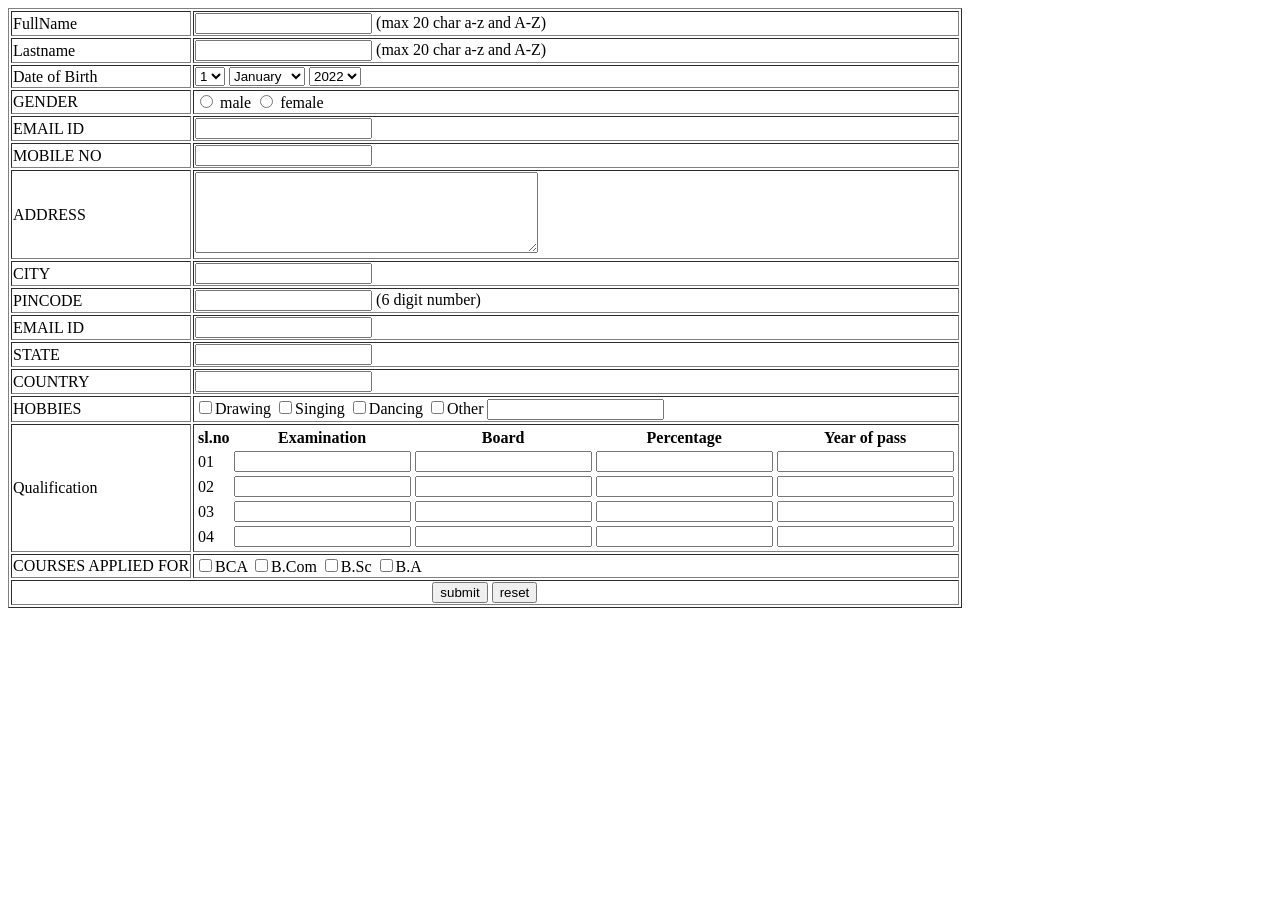
==== class3/7.html @ 00cfa5e0 "Daily update" ====
<!DOCTYPE html>
<html>
<head>
    <title>Registration Form</title>
</head>
<body>
    <form>
        <table border="1">
            <tr>
                <td>FullName</td>
                <td><input type="text" maxlength="20" pattern="[A-Za-z]{1,20}" /> (max 20 char a-z and A-Z)</td>
            </tr>
            <tr>
                <td>Lastname</td>
                <td><input type="text" maxlength="20" pattern="[A-Za-z]{1,20}" /> (max 20 char a-z and A-Z)</td>
            </tr>
            <tr>
                <td>Date of Birth</td>
                <td>
                    <select>
                        <option>1</option>
                        <option>2</option>
                        <!-- Add up to 31 -->
                    </select>
                    <select>
                        <option>January</option>
                        <option>February</option>
                        <!-- Add all months -->
                    </select>
                    <select>
                        <option>2022</option>
                        <!-- Add other years if needed -->
                    </select>
                </td>
            </tr>
            <tr>
                <td>GENDER</td>
                <td>
                    <input type="radio" name="gender" value="male" /> male
                    <input type="radio" name="gender" value="female" /> female
                </td>
            </tr>
            <tr>
                <td>EMAIL ID</td>
                <td><input type="email" /></td>
            </tr>
            <tr>
                <td>MOBILE NO</td>
                <td><input type="tel" /></td>
            </tr>
            <tr>
                <td>ADDRESS</td>
                <td><textarea rows="5" cols="40"></textarea></td>
            </tr>
            <tr>
                <td>CITY</td>
                <td><input type="text" /></td>
            </tr>
            <tr>
                <td>PINCODE</td>
                <td><input type="text" maxlength="6" pattern="\d{6}" /> (6 digit number)</td>
            </tr>
            <tr>
                <td>EMAIL ID</td>
                <td><input type="email" /></td>
            </tr>
            <tr>
                <td>STATE</td>
                <td><input type="text" /></td>
            </tr>
            <tr>
                <td>COUNTRY</td>
                <td><input type="text" /></td>
            </tr>
            <tr>
                <td>HOBBIES</td>
                <td>
                    <input type="checkbox" />Drawing
                    <input type="checkbox" />Singing
                    <input type="checkbox" />Dancing
                    <input type="checkbox" />Other <input type="text" />
                </td>
            </tr>
            <tr>
                <td>Qualification</td>
                <td>
                    <table>
                        <tr>
                            <th>sl.no</th>
                            <th>Examination</th>
                            <th>Board</th>
                            <th>Percentage</th>
                            <th>Year of pass</th>
                        </tr>
                        <tr>
                            <td>01</td><td><input type="text" /></td><td><input type="text" /></td><td><input type="text" /></td><td><input type="text" /></td>
                        </tr>
                        <tr>
                            <td>02</td><td><input type="text" /></td><td><input type="text" /></td><td><input type="text" /></td><td><input type="text" /></td>
                        </tr>
                        <tr>
                            <td>03</td><td><input type="text" /></td><td><input type="text" /></td><td><input type="text" /></td><td><input type="text" /></td>
                        </tr>
                        <tr>
                            <td>04</td><td><input type="text" /></td><td><input type="text" /></td><td><input type="text" /></td><td><input type="text" /></td>
                        </tr>
                    </table>
                </td>
            </tr>
            <tr>
                <td>COURSES APPLIED FOR</td>
                <td>
                    <input type="checkbox" />BCA
                    <input type="checkbox" />B.Com
                    <input type="checkbox" />B.Sc
                    <input type="checkbox" />B.A
                </td>
            </tr>
            <tr>
                <td colspan="2" align="center">
                    <input type="submit" value="submit" />
                    <input type="reset" value="reset" />
                </td>
            </tr>
        </table>
    </form>
</body>
</html>
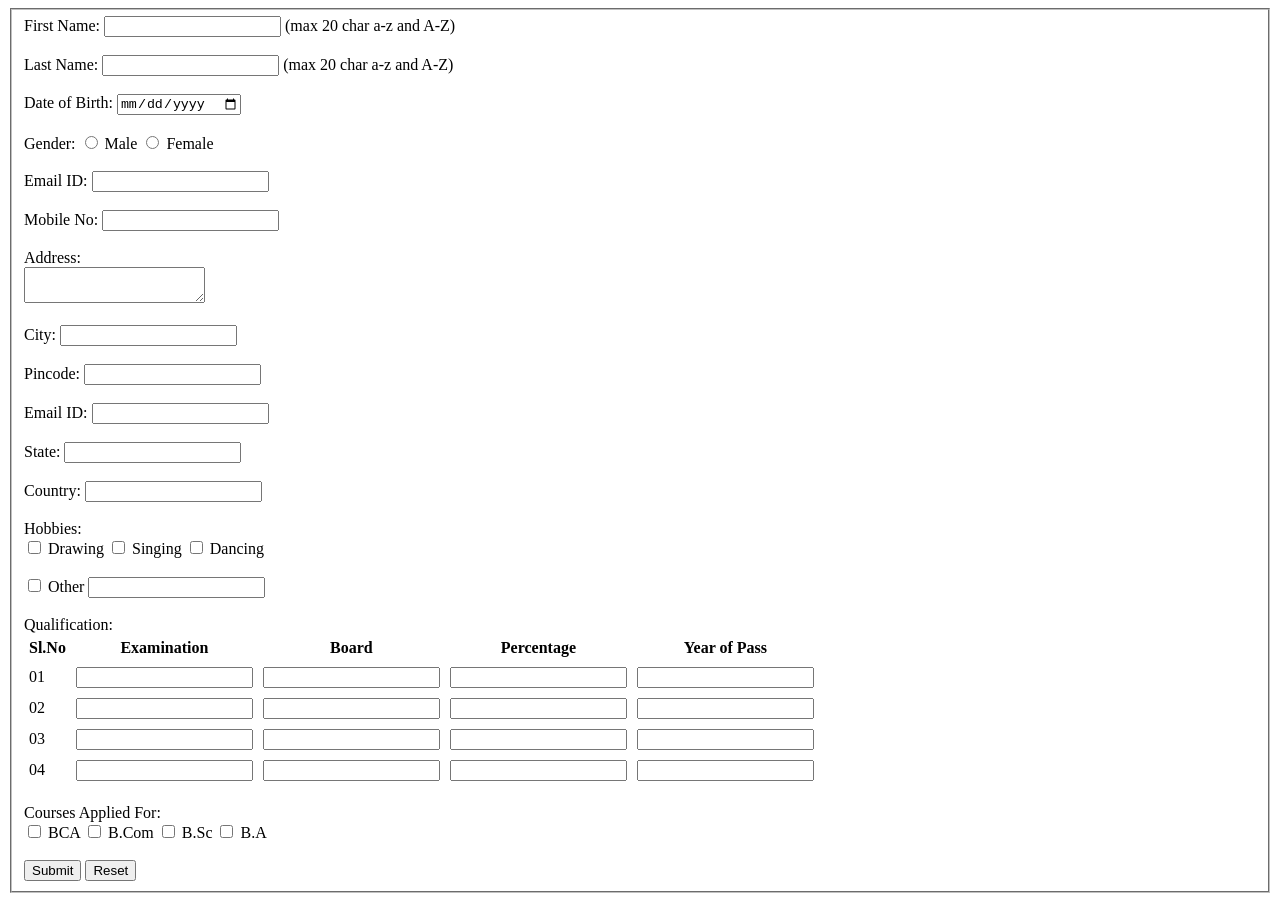
==== commit a5b89142: "Daily update" ====
--- a/class3/7.html
+++ b/class3/7.html
@@ -1,128 +1,119 @@
 <!DOCTYPE html>
-<html>
+<html lang="en">
 <head>
-    <title>Registration Form</title>
+    <title>Document</title>
 </head>
 <body>
-    <form>
-        <table border="1">
+<form >
+    <fieldset>
+        <label for="firstname">First Name: </label>
+        <input name="firstname" type="text" id="firstname" > (max 20 char a-z and A-Z)
+        <br><br>
+
+        <label for="lastname">Last Name: </label>
+        <input name="lastname" type="text" id="lastname" > (max 20 char a-z and A-Z)
+        <br><br>
+
+        <label for="dob">Date of Birth: </label>
+        <input type="date" id="dob">
+        <br><br>
+
+        <label>Gender: </label>
+        <input type="radio" name="gender" value="male"> Male
+        <input type="radio" name="gender" value="female"> Female
+        <br><br>
+
+        <label for="email">Email ID: </label>
+        <input name="email" type="email" id="email">
+        <br><br>
+
+        <label for="mobile">Mobile No: </label>
+        <input type="tel" id="mobile">
+        <br><br>
+
+        <label for="address">Address: </label><br>
+        <textarea id="address" ></textarea>
+        <br><br>
+
+        <label for="city">City: </label>
+        <input type="text" id="city">
+        <br><br>
+
+        <label for="pincode">Pincode: </label>
+        <input type="text" id="pincode" > 
+        <br><br>
+
+        <label for="email2">Email ID: </label>
+        <input type="email" id="email2">
+        <br><br>
+
+        <label for="state">State: </label>
+        <input type="text" id="state">
+        <br><br>
+
+        <label for="country">Country: </label>
+        <input type="text" id="country">
+        <br><br>
+
+        <label>Hobbies: </label><br>
+        <input type="checkbox" name="hobby" value="Drawing"> Drawing
+        <input type="checkbox" name="hobby" value="Singing"> Singing
+        <input type="checkbox" name="hobby" value="Dancing"> Dancing
+        <br><br>
+        <input type="checkbox" name="hobby" value="Other"> Other 
+        <input type="text"><br><br>
+
+        <label>Qualification:</label><br>
+        <table cellpadding="5" cellspacing="0">
             <tr>
-                <td>FullName</td>
-                <td><input type="text" maxlength="20" pattern="[A-Za-z]{1,20}" /> (max 20 char a-z and A-Z)</td>
+                <th>Sl.No</th>
+                <th>Examination</th>
+                <th>Board</th>
+                <th>Percentage</th>
+                <th>Year of Pass</th>
             </tr>
             <tr>
-                <td>Lastname</td>
-                <td><input type="text" maxlength="20" pattern="[A-Za-z]{1,20}" /> (max 20 char a-z and A-Z)</td>
+                <td>01</td>
+                <td><input type="text" name="exam1"></td>
+                <td><input type="text" name="board1"></td>
+                <td><input type="text" name="percent1"></td>
+                <td><input type="text" name="year1"></td>
             </tr>
             <tr>
-                <td>Date of Birth</td>
-                <td>
-                    <select>
-                        <option>1</option>
-                        <option>2</option>
-                        <!-- Add up to 31 -->
-                    </select>
-                    <select>
-                        <option>January</option>
-                        <option>February</option>
-                        <!-- Add all months -->
-                    </select>
-                    <select>
-                        <option>2022</option>
-                        <!-- Add other years if needed -->
-                    </select>
-                </td>
+                <td>02</td>
+                <td><input type="text" name="exam2"></td>
+                <td><input type="text" name="board2"></td>
+                <td><input type="text" name="percent2"></td>
+                <td><input type="text" name="year2"></td>
             </tr>
             <tr>
-                <td>GENDER</td>
-                <td>
-                    <input type="radio" name="gender" value="male" /> male
-                    <input type="radio" name="gender" value="female" /> female
-                </td>
+                <td>03</td>
+                <td><input type="text" name="exam3"></td>
+                <td><input type="text" name="board3"></td>
+                <td><input type="text" name="percent3"></td>
+                <td><input type="text" name="year3"></td>
             </tr>
             <tr>
-                <td>EMAIL ID</td>
-                <td><input type="email" /></td>
-            </tr>
-            <tr>
-                <td>MOBILE NO</td>
-                <td><input type="tel" /></td>
-            </tr>
-            <tr>
-                <td>ADDRESS</td>
-                <td><textarea rows="5" cols="40"></textarea></td>
-            </tr>
-            <tr>
-                <td>CITY</td>
-                <td><input type="text" /></td>
-            </tr>
-            <tr>
-                <td>PINCODE</td>
-                <td><input type="text" maxlength="6" pattern="\d{6}" /> (6 digit number)</td>
-            </tr>
-            <tr>
-                <td>EMAIL ID</td>
-                <td><input type="email" /></td>
-            </tr>
-            <tr>
-                <td>STATE</td>
-                <td><input type="text" /></td>
-            </tr>
-            <tr>
-                <td>COUNTRY</td>
-                <td><input type="text" /></td>
-            </tr>
-            <tr>
-                <td>HOBBIES</td>
-                <td>
-                    <input type="checkbox" />Drawing
-                    <input type="checkbox" />Singing
-                    <input type="checkbox" />Dancing
-                    <input type="checkbox" />Other <input type="text" />
-                </td>
-            </tr>
-            <tr>
-                <td>Qualification</td>
-                <td>
-                    <table>
-                        <tr>
-                            <th>sl.no</th>
-                            <th>Examination</th>
-                            <th>Board</th>
-                            <th>Percentage</th>
-                            <th>Year of pass</th>
-                        </tr>
-                        <tr>
-                            <td>01</td><td><input type="text" /></td><td><input type="text" /></td><td><input type="text" /></td><td><input type="text" /></td>
-                        </tr>
-                        <tr>
-                            <td>02</td><td><input type="text" /></td><td><input type="text" /></td><td><input type="text" /></td><td><input type="text" /></td>
-                        </tr>
-                        <tr>
-                            <td>03</td><td><input type="text" /></td><td><input type="text" /></td><td><input type="text" /></td><td><input type="text" /></td>
-                        </tr>
-                        <tr>
-                            <td>04</td><td><input type="text" /></td><td><input type="text" /></td><td><input type="text" /></td><td><input type="text" /></td>
-                        </tr>
-                    </table>
-                </td>
-            </tr>
-            <tr>
-                <td>COURSES APPLIED FOR</td>
-                <td>
-                    <input type="checkbox" />BCA
-                    <input type="checkbox" />B.Com
-                    <input type="checkbox" />B.Sc
-                    <input type="checkbox" />B.A
-                </td>
-            </tr>
-            <tr>
-                <td colspan="2" align="center">
-                    <input type="submit" value="submit" />
-                    <input type="reset" value="reset" />
-                </td>
+                <td>04</td>
+                <td><input type="text" name="exam4"></td>
+                <td><input type="text" name="board4"></td>
+                <td><input type="text" name="percent4"></td>
+                <td><input type="text" name="year4"></td>
             </tr>
         </table>
-    </form>
+        <br>
+        
+
+        <label>Courses Applied For: </label><br>
+        <input type="checkbox" name="course" value="BCA"> BCA
+        <input type="checkbox" name="course" value="B.Com"> B.Com
+        <input type="checkbox" name="course" value="B.Sc"> B.Sc
+        <input type="checkbox" name="course" value="B.A"> B.A
+        <br><br>
+
+        <input type="submit" value="Submit">
+        <input type="reset" value="Reset">
+    </fieldset>
+</form>
 </body>
 </html>
